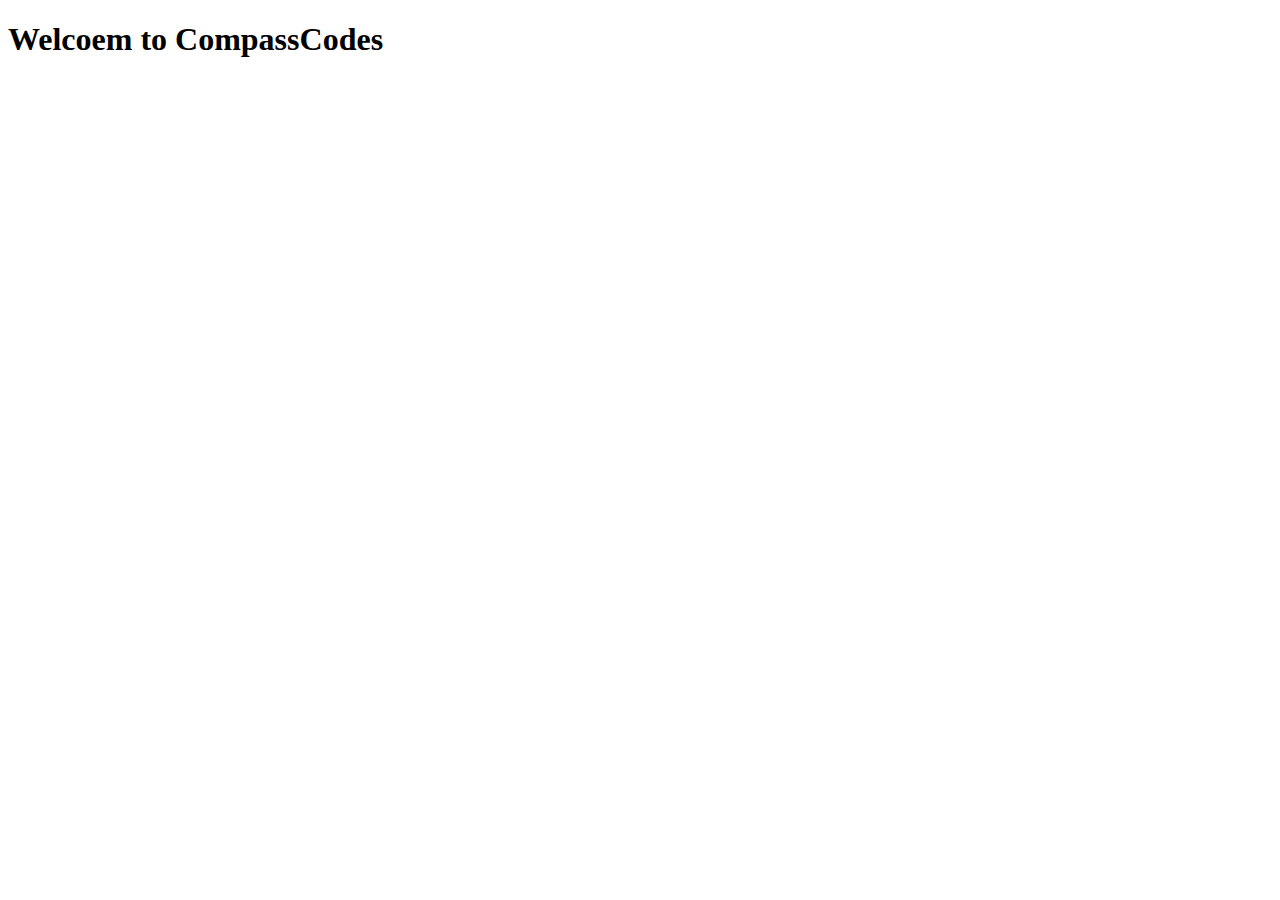
==== Lessons/Lesson 1/index.html @ 815deeb4 "Added lesson 1 files" ====
<!DOCTYPE html>
<html lang="en">
<head>
  <meta charset="UTF-8">
  <meta http-equiv="X-UA-Compatible" content="IE=edge">
  <meta name="viewport" content="width=device-width, initial-scale=1.0">
  <title>Document</title>
</head>
<body>
  <h1>Welcoem to CompassCodes</h1>
</body>
</html>
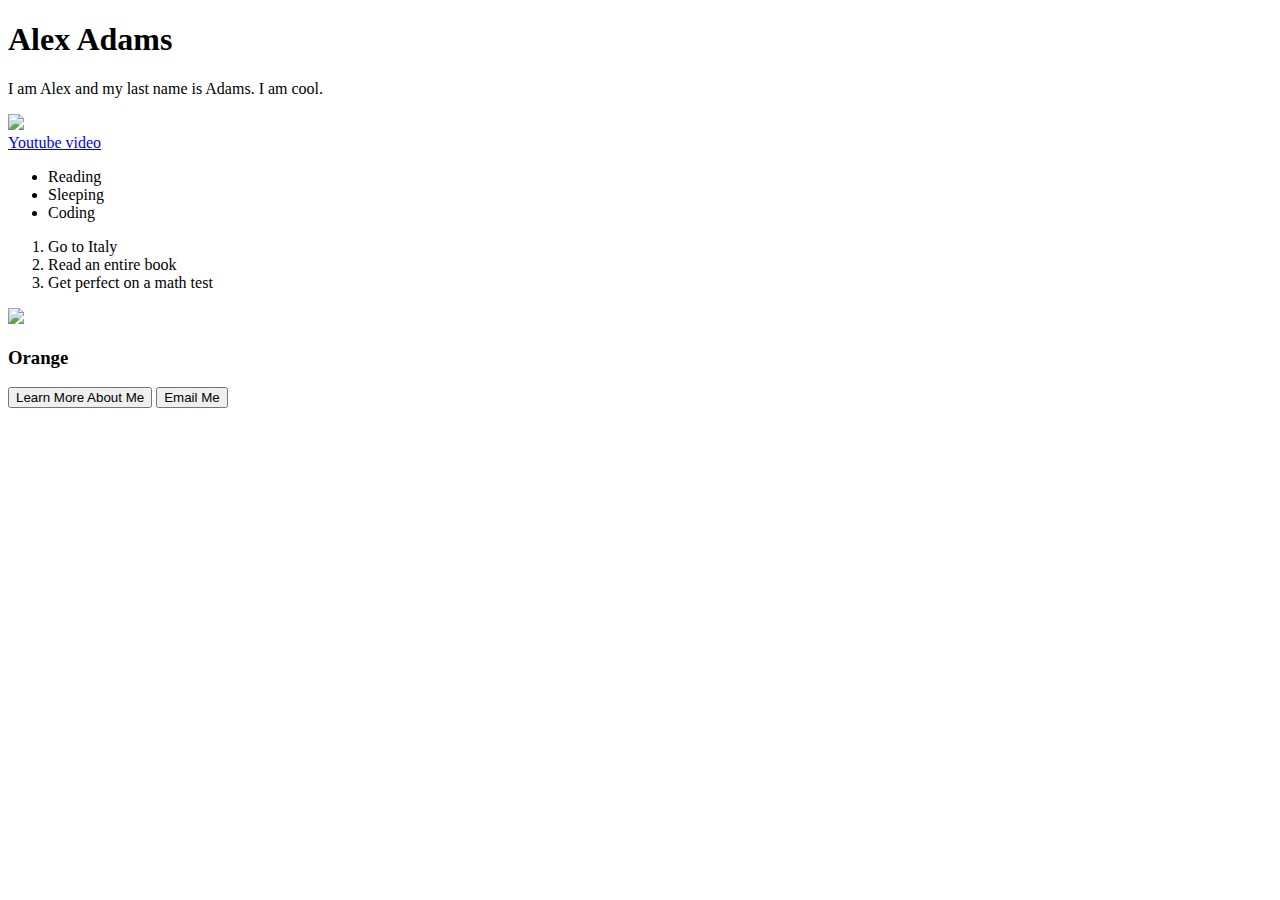
==== commit 3fe1ee6d: "Add lessons" ====
--- a/Lessons/Lesson 1/index.html
+++ b/Lessons/Lesson 1/index.html
@@ -1,12 +1,54 @@
-<!DOCTYPE html>
-<html lang="en">
-<head>
-  <meta charset="UTF-8">
-  <meta http-equiv="X-UA-Compatible" content="IE=edge">
-  <meta name="viewport" content="width=device-width, initial-scale=1.0">
-  <title>Document</title>
-</head>
-<body>
-  <h1>Welcoem to CompassCodes</h1>
-</body>
+<!DOCTYPE html>
+<html lang="en">
+<head>
+  <meta charset="UTF-8">
+  <meta http-equiv="X-UA-Compatible" content="IE=edge">
+  <meta name="viewport" content="width=device-width, initial-scale=1.0">
+  <title>Document</title>
+</head>
+  <!-- All of the code will be going in between <body></body> tags. If you put your code somewhere else, it will not appear in the browser when you click 'run'. -->
+<body>
+  <!-- A header tag / title -->
+  <h1>Alex Adams</h1>
+  <!-- A <p> tag is used for sentences and paragraphs -->
+  <p>I am Alex and my last name is Adams. I am cool.</p>
+  <!-- A tag that is used for images. The source of the image goes in between the quotes. -->
+	<img src="https://static01.nyt.com/images/2021/09/14/science/07CAT-STRIPES/07CAT-STRIPES-mediumSquareAt3X-v2.jpg" style='width: 30%;'>
+  <br>
+
+	<!-- This is a link. In between the <a></a> tag you have the word to which the link will be applied -->
+	<a href="https://www.youtube.com/watch?v=5qap5aO4i9A"> Youtube video</a>
+
+	
+  <!-- Unordered List -->
+  <ul>
+    <!-- Items of a list -->
+    <li>Reading</li>
+    <li>Sleeping</li>
+    <li>Coding</li>
+  </ul>
+  
+  <!-- Ordered List -->
+  <ol>
+    <!-- Items of a list -->
+    <li>Go to Italy</li>
+    <li>Read an entire book</li>
+    <li>Get perfect on a math test</li>
+  </ol>
+
+  <!-- A div element is like a small section. It groups multiple elements together. -->
+  <div>
+    <!-- An image tag which contains an iamge of an orange -->
+		<img src="https://cdn-prod.medicalnewstoday.com/content/images/articles/272/272782/oranges-in-a-box.jpg" style='width: 30%;'> 
+		<br>
+    <!-- A smaller header tag -->
+		<h3>Orange</h3>
+	</div>
+
+  <!-- A buttons in HTML. In the middle you put the name of the button -->
+  <button name="" type="button">Learn More About Me</button>
+  <!-- You can put the <a></a> around the button (or any other element) to link it to something -->
+  <a href="mail:mariyatur27@gmail.com"><button>Email Me</button></a>
+
+</body>
 </html>